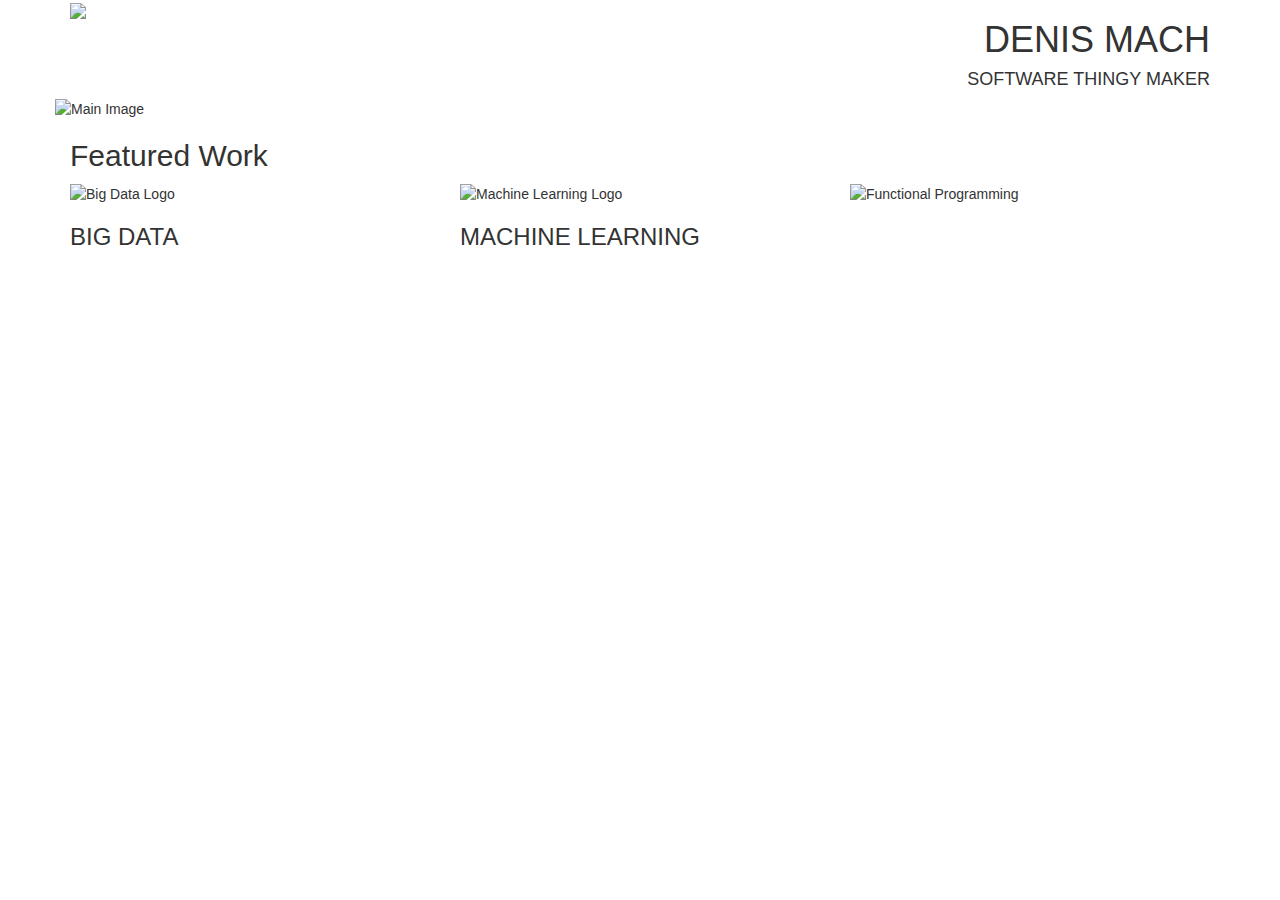
==== mock3 bootstrap/index.html @ dac4849e "added bootstrap version of portfolio" ====
<!doctype html>
<html>
<head>
	<meta charset="utf-8">
	<title>Mock 3 Portfolio</title>
	<link rel="stylesheet" href="css/bootstrap.min.css">
  <!-- font -->
  <link href='http://fonts.googleapis.com/css?family=Rock+Salt' rel='stylesheet' type='text/css'>
  <link href='http://fonts.googleapis.com/css?family=Lato' rel='stylesheet' type='text/css'>
</head>
<body>
	<div class="container">
		<div class="row">
			<div class="col-md-6">
        <img src="http://placepuppy.it/100/100">
      </div>
			<div class="col-md-6 text-right text-uppercase">
        <h1> Denis Mach </h1>
        <h4>Software Thingy Maker</h4>
      </div>
		</div>
    <div class="row">
      <div class="col-12">
          <img class="img-responsive" src="http://placekitten.com/g/1200/350" alt="Main Image">
      </div>
    </div>
		<div class="row">
      <div class="col-md-12">
        <h2> Featured Work </h2>
      </div class="row">
        <div class="col-md-4 img-responsive">
          <img src="http://placepuppy.it/300/200" alt="Big Data Logo">
          <h3 class="text-uppercase">Big Data</h3>
        </div>
        <div class="col-md-4 img-responsive">
          <img src="http://placekitten.com/g/300/200" alt="Machine Learning Logo">
          <h3 class="text-uppercase">Machine Learning</h3>
        </div>
        <div class="col-md-4 img-responsive ">
          <img src="http://placepuppy.it/300/200" alt="Functional Programming">
        </div>
		</div>

	</div>
</body>
</html>
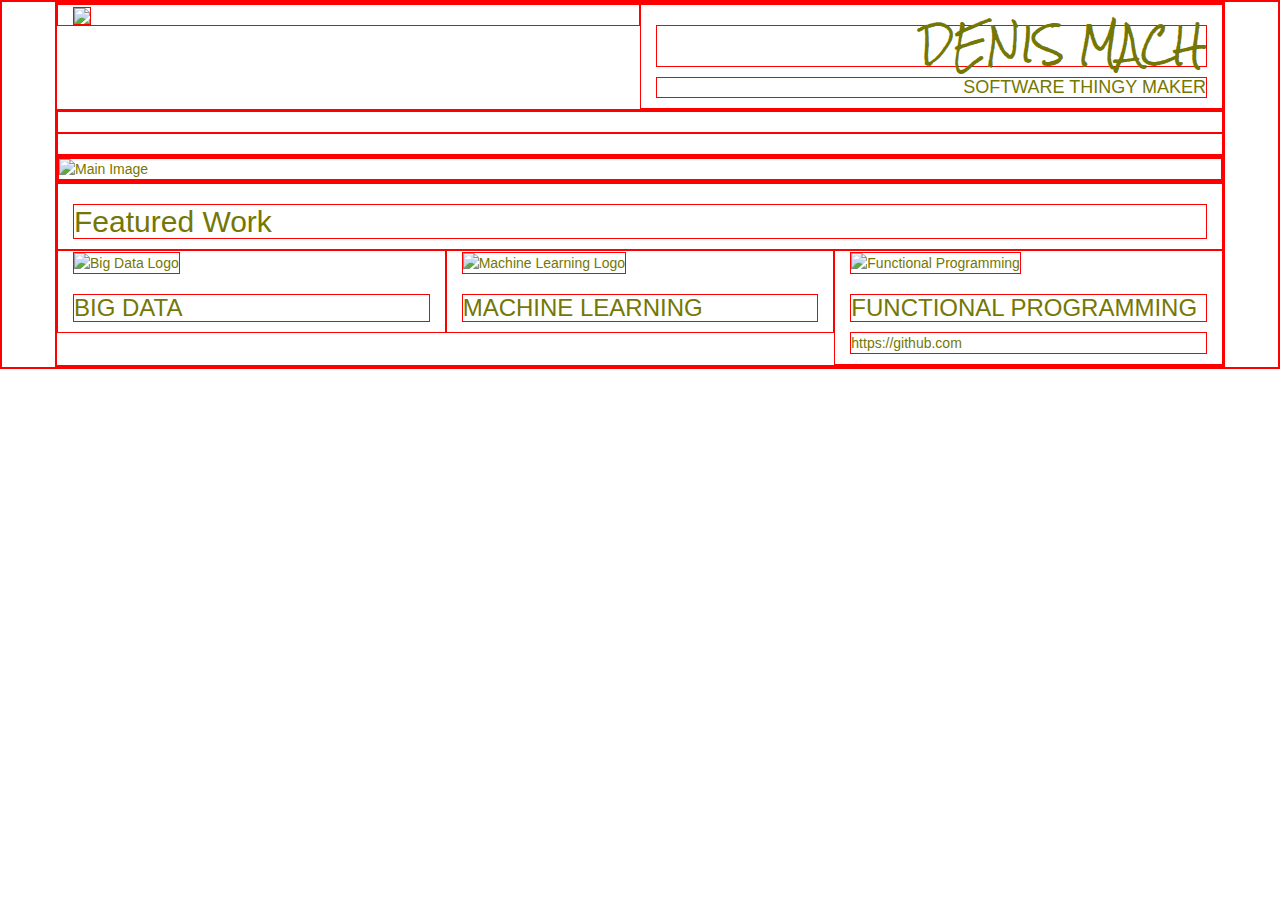
==== commit 1c8a210b: "straightened out porfolio columns" ====
--- a/mock3 bootstrap/index.html
+++ b/mock3 bootstrap/index.html
@@ -2,11 +2,12 @@
 <html>
 <head>
 	<meta charset="utf-8">
-	<title>Mock 3 Portfolio</title>
+	<title>Mock 3 Bootstrap Portfolio</title>
 	<link rel="stylesheet" href="css/bootstrap.min.css">
   <!-- font -->
   <link href='http://fonts.googleapis.com/css?family=Rock+Salt' rel='stylesheet' type='text/css'>
   <link href='http://fonts.googleapis.com/css?family=Lato' rel='stylesheet' type='text/css'>
+  <link rel="stylesheet" type="text/css" href="css/style.css">
 </head>
 <body>
 	<div class="container">
@@ -15,29 +16,36 @@
         <img src="http://placepuppy.it/100/100">
       </div>
 			<div class="col-md-6 text-right text-uppercase">
-        <h1> Denis Mach </h1>
+        <h1 class="text-h1"> Denis Mach </h1>
         <h4>Software Thingy Maker</h4>
       </div>
 		</div>
     <div class="row">
-      <div class="col-12">
-          <img class="img-responsive" src="http://placekitten.com/g/1200/350" alt="Main Image">
+      <div class="col-m-12">
+        <hr>
+      </div>
+    </div>
+    <div class="row">
+      <div class="col-m-12">
+          <img class="img-responsive" src="http://placepuppy.it/1200/350" alt="Main Image">
       </div>
     </div>
 		<div class="row">
       <div class="col-md-12">
         <h2> Featured Work </h2>
       </div class="row">
-        <div class="col-md-4 img-responsive">
-          <img src="http://placepuppy.it/300/200" alt="Big Data Logo">
+        <div class="col-md-4">
+          <img img-responsive src="http://placepuppy.it/300/200" alt="Big Data Logo">
           <h3 class="text-uppercase">Big Data</h3>
         </div>
-        <div class="col-md-4 img-responsive">
-          <img src="http://placekitten.com/g/300/200" alt="Machine Learning Logo">
+        <div class="col-md-4">
+          <img img-responsive src="http://placekitten.com/g/300/200" alt="Machine Learning Logo">
           <h3 class="text-uppercase">Machine Learning</h3>
         </div>
-        <div class="col-md-4 img-responsive ">
-          <img src="http://placepuppy.it/300/200" alt="Functional Programming">
+        <div class="col-md-4">
+          <img img-responsive src="http://placepuppy.it/300/200" alt="Functional Programming">
+          <h3 class="text-uppercase">Functional Programming</h3>
+          <p>https://github.com</p>
         </div>
 		</div>
 
--- a/mock3 bootstrap/css/style.css
+++ b/mock3 bootstrap/css/style.css
@@ -0,0 +1,15 @@
+* {
+  border: 1px solid red !important;
+}
+
+body {
+  color: #747704;
+}
+
+.text-h1 {
+  font-family: 'Rock Salt', cursive;
+}
+
+.text-thin {
+  font-family: 'Lato', sans-serif;
+}